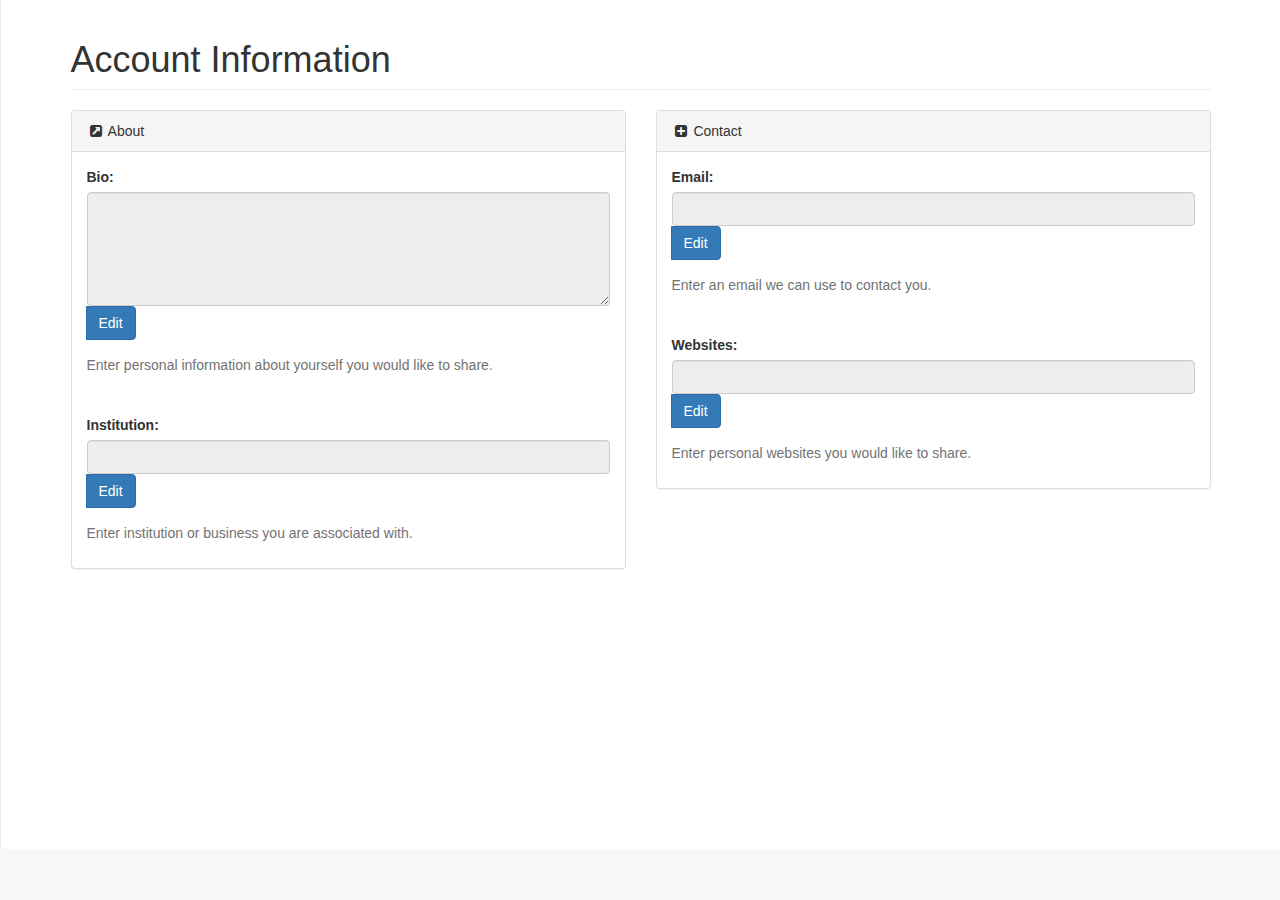
==== www.forkthis.info/account.html @ 6848437a "first account page update" ====
<html>

<head>
    <meta charset="utf-8">
    <meta http-equiv="X-UA-Compatible" content="IE=edge">
    <meta name="viewport" content="width=device-width, initial-scale=1">
    <meta name="description" content="">
    <meta name="author" content="">
	<title>forkThis!</title>
	<link href="fork.png" rel="shortcut icon">
	<link href="vendor/bootstrap/css/bootstrap.min.css" rel="stylesheet">
	<link href="vendor/metisMenu/metisMenu.min.css" rel="stylesheet">
	<link href="vendor/datatables-plugins/dataTables.bootstrap.css" rel="stylesheet">
	<link href="vendor/datatables-responsive/dataTables.responsive.css" rel="stylesheet">
	<link href="dist/css/sb-admin-2.css" rel="stylesheet">
	<link href="vendor/font-awesome/css/font-awesome.min.css" rel="stylesheet" type="text/css">
	<script src="vendor/jquery/jquery.min.js"></script>
	<script src="vendor/bootstrap/js/bootstrap.min.js"></script>
	<script src="vendor/metisMenu/metisMenu.min.js"></script>
	<script src="vendor/datatables/js/jquery.dataTables.min.js"></script>
	<script src="vendor/datatables-plugins/dataTables.bootstrap.min.js"></script>
	<script src="vendor/datatables-responsive/dataTables.responsive.js"></script>
	<script src="dist/js/sb-admin-2.js"></script>
	<script src="js/templatize.js"></script>
	<script src="js/api.js"></script>
	<script src="js/account.js"></script>
	<link href="css/style.css" rel="stylesheet" />
  <link href="fork.png" rel="icon"/>
</head>

<body>
	<div id="wrapper">
		<fork template="navbar"></fork>
		<div id="page-wrapper">
			<div class="container">
				<div class="row">
					<div class="col-lg-12">
						<h1 class="page-header">Account Information</h1>
					</div>
				</div>
				<div class="row">
					<div class="col-lg-6">
						<div class="panel panel-default">
							<div class="panel-heading">
								<i class="fa fa-external-link-square fa-fw"></i> About
							</div>
							<div class="panel-body">
								
								
								<div class="form-group">
  									<label for="comment">Bio:</label>
  									<textarea class="form-control" rows="5" id="bioinput"></textarea>
									<span class="input-group-btn"><button class="btn btn-primary" type="button" id="bio">Edit</button></span>
								
									
								</div>
								<p class="help-block">Enter personal information about yourself you would like to share.</p>
								
							</div>
						
							<div class="panel-body">
								
								<div class="form-group">
  								<label for="usr">Institution:</label>
  								<input type="text" class="form-control" id="instiinput">
								
								<span class="input-group-btn"><button class="btn btn-primary" type="button" id="insti">Edit</button></span>
								</div>
								<script>
									$("#join").on("click",function(){
										if($("#sessionId").val() !== ""){
											window.location.href = "main.html?session=" + $("#sessionId").val();
										}
									});
								</script>
								
								<p class="help-block"> Enter institution or business you are associated with.
							
							</div>
						
						</div>
					</div>
				<div class="col-lg-6">
						<div class="panel panel-default">
							<div class="panel-heading">
								<i class="fa fa-plus-square fa-fw"></i> Contact
							</div>
							<div class="panel-body">
								<div class="form-group">
  								<label for="usr">Email:</label>
  								<input type="text" class="form-control" id="emailinput">
								
								<span class="input-group-btn"><button class="btn btn-primary" type="button" id="email">Edit</button></span>
								</div>
								<script>
									$("#join").on("click",function(){
										if($("#sessionId").val() !== ""){
											window.location.href = "main.html?session=" + $("#sessionId").val();
										}
									});
								</script>
								
								<p class="help-block"> Enter an email we can use to contact you.
							
							</div>
						<div class="panel-body">
								<div class="form-group">
  								<label for="usr">Websites:</label>
  								<input type="text" class="form-control" id="websitesinput">
								
								<span class="input-group-btn"><button class="btn btn-primary" type="button" id="websites">Edit</button></span>
								</div>
								
								
								<p class="help-block"> Enter personal websites you would like to share.
							
							</div>
						</div>
				</div>
			</div>
				

		</div>
	</div>
</body>

</html>
---- www.forkthis.info/vendor/metisMenu/metisMenu.min.css ----
/*
 * metismenu - v1.1.3
 * Easy menu jQuery plugin for Twitter Bootstrap 3
 * https://github.com/onokumus/metisMenu
 *
 * Made by Osman Nuri Okumus
 * Under MIT License
 */

.arrow{float:right;line-height:1.42857}.glyphicon.arrow:before{content:"\e079"}.active>a>.glyphicon.arrow:before{content:"\e114"}.fa.arrow:before{content:"\f104"}.active>a>.fa.arrow:before{content:"\f107"}.plus-times{float:right}.fa.plus-times:before{content:"\f067"}.active>a>.fa.plus-times{filter:progid:DXImageTransform.Microsoft.BasicImage(rotation=1);-webkit-transform:rotate(45deg);-moz-transform:rotate(45deg);-ms-transform:rotate(45deg);-o-transform:rotate(45deg);transform:rotate(45deg)}.plus-minus{float:right}.fa.plus-minus:before{content:"\f067"}.active>a>.fa.plus-minus:before{content:"\f068"}
---- www.forkthis.info/vendor/datatables-responsive/dataTables.responsive.css ----
table.dataTable.dtr-inline.collapsed > tbody > tr > td:first-child,
table.dataTable.dtr-inline.collapsed > tbody > tr > th:first-child {
  position: relative;
  padding-left: 30px;
  cursor: pointer;
}
table.dataTable.dtr-inline.collapsed > tbody > tr > td:first-child:before,
table.dataTable.dtr-inline.collapsed > tbody > tr > th:first-child:before {
  top: 8px;
  left: 4px;
  height: 16px;
  width: 16px;
  display: block;
  position: absolute;
  color: white;
  border: 2px solid white;
  border-radius: 16px;
  text-align: center;
  line-height: 14px;
  box-shadow: 0 0 3px #444;
  box-sizing: content-box;
  content: '+';
  background-color: #31b131;
}
table.dataTable.dtr-inline.collapsed > tbody > tr > td:first-child.dataTables_empty:before,
table.dataTable.dtr-inline.collapsed > tbody > tr > th:first-child.dataTables_empty:before {
  display: none;
}
table.dataTable.dtr-inline.collapsed > tbody > tr.parent > td:first-child:before,
table.dataTable.dtr-inline.collapsed > tbody > tr.parent > th:first-child:before {
  content: '-';
  background-color: #d33333;
}
table.dataTable.dtr-inline.collapsed > tbody > tr.child td:before {
  display: none;
}
table.dataTable.dtr-inline.collapsed.compact > tbody > tr > td:first-child,
table.dataTable.dtr-inline.collapsed.compact > tbody > tr > th:first-child {
  padding-left: 27px;
}
table.dataTable.dtr-inline.collapsed.compact > tbody > tr > td:first-child:before,
table.dataTable.dtr-inline.collapsed.compact > tbody > tr > th:first-child:before {
  top: 5px;
  left: 4px;
  height: 14px;
  width: 14px;
  border-radius: 14px;
  line-height: 12px;
}
table.dataTable.dtr-column > tbody > tr > td.control,
table.dataTable.dtr-column > tbody > tr > th.control {
  position: relative;
  cursor: pointer;
}
table.dataTable.dtr-column > tbody > tr > td.control:before,
table.dataTable.dtr-column > tbody > tr > th.control:before {
  top: 50%;
  left: 50%;
  height: 16px;
  width: 16px;
  margin-top: -10px;
  margin-left: -10px;
  display: block;
  position: absolute;
  color: white;
  border: 2px solid white;
  border-radius: 16px;
  text-align: center;
  line-height: 14px;
  box-shadow: 0 0 3px #444;
  box-sizing: content-box;
  content: '+';
  background-color: #31b131;
}
table.dataTable.dtr-column > tbody > tr.parent td.control:before,
table.dataTable.dtr-column > tbody > tr.parent th.control:before {
  content: '-';
  background-color: #d33333;
}
table.dataTable > tbody > tr.child {
  padding: 0.5em 1em;
}
table.dataTable > tbody > tr.child:hover {
  background: transparent !important;
}
table.dataTable > tbody > tr.child ul {
  display: inline-block;
  list-style-type: none;
  margin: 0;
  padding: 0;
}
table.dataTable > tbody > tr.child ul li {
  border-bottom: 1px solid #efefef;
  padding: 0.5em 0;
}
table.dataTable > tbody > tr.child ul li:first-child {
  padding-top: 0;
}
table.dataTable > tbody > tr.child ul li:last-child {
  border-bottom: none;
}
table.dataTable > tbody > tr.child span.dtr-title {
  display: inline-block;
  min-width: 75px;
  font-weight: bold;
}
---- www.forkthis.info/dist/css/sb-admin-2.css ----
/*!
 * Start Bootstrap - SB Admin 2 v3.3.7+1 (http://startbootstrap.com/template-overviews/sb-admin-2)
 * Copyright 2013-2016 Start Bootstrap
 * Licensed under MIT (https://github.com/BlackrockDigital/startbootstrap/blob/gh-pages/LICENSE)
 */
body {
  background-color: #f8f8f8;
}
#wrapper {
  width: 100%;
}
#page-wrapper {
  padding: 0 15px;
  min-height: 568px;
  background-color: white;
}
@media (min-width: 768px) {
  #page-wrapper {
    position: inherit;
    margin: 0 0 0 250px;
    padding: 0 30px;
    border-left: 1px solid #e7e7e7;
  }
}
.navbar-top-links {
  margin-right: 0;
}
.navbar-top-links li {
  display: inline-block;
}
.navbar-top-links li:last-child {
  margin-right: 15px;
}
.navbar-top-links li a {
  padding: 15px;
  min-height: 50px;
}
.navbar-top-links .dropdown-menu li {
  display: block;
}
.navbar-top-links .dropdown-menu li:last-child {
  margin-right: 0;
}
.navbar-top-links .dropdown-menu li a {
  padding: 3px 20px;
  min-height: 0;
}
.navbar-top-links .dropdown-menu li a div {
  white-space: normal;
}
.navbar-top-links .dropdown-messages,
.navbar-top-links .dropdown-tasks,
.navbar-top-links .dropdown-alerts {
  width: 310px;
  min-width: 0;
}
.navbar-top-links .dropdown-messages {
  margin-left: 5px;
}
.navbar-top-links .dropdown-tasks {
  margin-left: -59px;
}
.navbar-top-links .dropdown-alerts {
  margin-left: -123px;
}
.navbar-top-links .dropdown-user {
  right: 0;
  left: auto;
}
.sidebar .sidebar-nav.navbar-collapse {
  padding-left: 0;
  padding-right: 0;
}
.sidebar .sidebar-search {
  padding: 15px;
}
.sidebar ul li {
  border-bottom: 1px solid #e7e7e7;
}
.sidebar ul li a.active {
  background-color: #eeeeee;
}
.sidebar .arrow {
  float: right;
}
.sidebar .fa.arrow:before {
  content: "\f104";
}
.sidebar .active > a > .fa.arrow:before {
  content: "\f107";
}
.sidebar .nav-second-level li,
.sidebar .nav-third-level li {
  border-bottom: none !important;
}
.sidebar .nav-second-level li a {
  padding-left: 37px;
}
.sidebar .nav-third-level li a {
  padding-left: 52px;
}
@media (min-width: 768px) {
  .sidebar {
    z-index: 1;
    position: absolute;
    width: 250px;
    margin-top: 51px;
  }
  .navbar-top-links .dropdown-messages,
  .navbar-top-links .dropdown-tasks,
  .navbar-top-links .dropdown-alerts {
    margin-left: auto;
  }
}
.btn-outline {
  color: inherit;
  background-color: transparent;
  transition: all .5s;
}
.btn-primary.btn-outline {
  color: #428bca;
}
.btn-success.btn-outline {
  color: #5cb85c;
}
.btn-info.btn-outline {
  color: #5bc0de;
}
.btn-warning.btn-outline {
  color: #f0ad4e;
}
.btn-danger.btn-outline {
  color: #d9534f;
}
.btn-primary.btn-outline:hover,
.btn-success.btn-outline:hover,
.btn-info.btn-outline:hover,
.btn-warning.btn-outline:hover,
.btn-danger.btn-outline:hover {
  color: white;
}
.chat {
  margin: 0;
  padding: 0;
  list-style: none;
}
.chat li {
  margin-bottom: 10px;
  padding-bottom: 5px;
  border-bottom: 1px dotted #999999;
}
.chat li.left .chat-body {
  margin-left: 60px;
}
.chat li.right .chat-body {
  margin-right: 60px;
}
.chat li .chat-body p {
  margin: 0;
}
.panel .slidedown .glyphicon,
.chat .glyphicon {
  margin-right: 5px;
}
.chat-panel .panel-body {
  height: 350px;
  overflow-y: scroll;
}
.login-panel {
  margin-top: 25%;
}
.flot-chart {
  display: block;
  height: 400px;
}
.flot-chart-content {
  width: 100%;
  height: 100%;
}
table.dataTable thead .sorting,
table.dataTable thead .sorting_asc,
table.dataTable thead .sorting_desc,
table.dataTable thead .sorting_asc_disabled,
table.dataTable thead .sorting_desc_disabled {
  background: transparent;
}
table.dataTable thead .sorting_asc:after {
  content: "\f0de";
  float: right;
  font-family: fontawesome;
}
table.dataTable thead .sorting_desc:after {
  content: "\f0dd";
  float: right;
  font-family: fontawesome;
}
table.dataTable thead .sorting:after {
  content: "\f0dc";
  float: right;
  font-family: fontawesome;
  color: rgba(50, 50, 50, 0.5);
}
.btn-circle {
  width: 30px;
  height: 30px;
  padding: 6px 0;
  border-radius: 15px;
  text-align: center;
  font-size: 12px;
  line-height: 1.428571429;
}
.btn-circle.btn-lg {
  width: 50px;
  height: 50px;
  padding: 10px 16px;
  border-radius: 25px;
  font-size: 18px;
  line-height: 1.33;
}
.btn-circle.btn-xl {
  width: 70px;
  height: 70px;
  padding: 10px 16px;
  border-radius: 35px;
  font-size: 24px;
  line-height: 1.33;
}
.show-grid [class^="col-"] {
  padding-top: 10px;
  padding-bottom: 10px;
  border: 1px solid #ddd;
  background-color: #eee !important;
}
.show-grid {
  margin: 15px 0;
}
.huge {
  font-size: 40px;
}
.panel-green {
  border-color: #5cb85c;
}
.panel-green > .panel-heading {
  border-color: #5cb85c;
  color: white;
  background-color: #5cb85c;
}
.panel-green > a {
  color: #5cb85c;
}
.panel-green > a:hover {
  color: #3d8b3d;
}
.panel-red {
  border-color: #d9534f;
}
.panel-red > .panel-heading {
  border-color: #d9534f;
  color: white;
  background-color: #d9534f;
}
.panel-red > a {
  color: #d9534f;
}
.panel-red > a:hover {
  color: #b52b27;
}
.panel-yellow {
  border-color: #f0ad4e;
}
.panel-yellow > .panel-heading {
  border-color: #f0ad4e;
  color: white;
  background-color: #f0ad4e;
}
.panel-yellow > a {
  color: #f0ad4e;
}
.panel-yellow > a:hover {
  color: #df8a13;
}
.timeline {
  position: relative;
  padding: 20px 0 20px;
  list-style: none;
}
.timeline:before {
  content: " ";
  position: absolute;
  top: 0;
  bottom: 0;
  left: 50%;
  width: 3px;
  margin-left: -1.5px;
  background-color: #eeeeee;
}
.timeline > li {
  position: relative;
  margin-bottom: 20px;
}
.timeline > li:before,
.timeline > li:after {
  content: " ";
  display: table;
}
.timeline > li:after {
  clear: both;
}
.timeline > li:before,
.timeline > li:after {
  content: " ";
  display: table;
}
.timeline > li:after {
  clear: both;
}
.timeline > li > .timeline-panel {
  float: left;
  position: relative;
  width: 46%;
  padding: 20px;
  border: 1px solid #d4d4d4;
  border-radius: 2px;
  -webkit-box-shadow: 0 1px 6px rgba(0, 0, 0, 0.175);
  box-shadow: 0 1px 6px rgba(0, 0, 0, 0.175);
}
.timeline > li > .timeline-panel:before {
  content: " ";
  display: inline-block;
  position: absolute;
  top: 26px;
  right: -15px;
  border-top: 15px solid transparent;
  border-right: 0 solid #ccc;
  border-bottom: 15px solid transparent;
  border-left: 15px solid #ccc;
}
.timeline > li > .timeline-panel:after {
  content: " ";
  display: inline-block;
  position: absolute;
  top: 27px;
  right: -14px;
  border-top: 14px solid transparent;
  border-right: 0 solid #fff;
  border-bottom: 14px solid transparent;
  border-left: 14px solid #fff;
}
.timeline > li > .timeline-badge {
  z-index: 100;
  position: absolute;
  top: 16px;
  left: 50%;
  width: 50px;
  height: 50px;
  margin-left: -25px;
  border-radius: 50% 50% 50% 50%;
  text-align: center;
  font-size: 1.4em;
  line-height: 50px;
  color: #fff;
  background-color: #999999;
}
.timeline > li.timeline-inverted > .timeline-panel {
  float: right;
}
.timeline > li.timeline-inverted > .timeline-panel:before {
  right: auto;
  left: -15px;
  border-right-width: 15px;
  border-left-width: 0;
}
.timeline > li.timeline-inverted > .timeline-panel:after {
  right: auto;
  left: -14px;
  border-right-width: 14px;
  border-left-width: 0;
}
.timeline-badge.primary {
  background-color: #2e6da4 !important;
}
.timeline-badge.success {
  background-color: #3f903f !important;
}
.timeline-badge.warning {
  background-color: #f0ad4e !important;
}
.timeline-badge.danger {
  background-color: #d9534f !important;
}
.timeline-badge.info {
  background-color: #5bc0de !important;
}
.timeline-title {
  margin-top: 0;
  color: inherit;
}
.timeline-body > p,
.timeline-body > ul {
  margin-bottom: 0;
}
.timeline-body > p + p {
  margin-top: 5px;
}
@media (max-width: 767px) {
  ul.timeline:before {
    left: 40px;
  }
  ul.timeline > li > .timeline-panel {
    width: calc(10%);
    width: -moz-calc(10%);
    width: -webkit-calc(10%);
  }
  ul.timeline > li > .timeline-badge {
    top: 16px;
    left: 15px;
    margin-left: 0;
  }
  ul.timeline > li > .timeline-panel {
    float: right;
  }
  ul.timeline > li > .timeline-panel:before {
    right: auto;
    left: -15px;
    border-right-width: 15px;
    border-left-width: 0;
  }
  ul.timeline > li > .timeline-panel:after {
    right: auto;
    left: -14px;
    border-right-width: 14px;
    border-left-width: 0;
  }
}
---- www.forkthis.info/css/style.css ----
textarea{
	font-size: 2.5vh;
}
#page-wrapper{
	margin: 0 !important;
}
.workspace .codingArea, .console{
	position: relative;
	float: left;
	width: 100%;
	overflow-y: auto;
}
.workspace .codingArea{
	height: 250px;
	border: 1px solid #545454;
	padding: 10px;
	font-family: 'Courier New';
}
.workspace .console{
	height: 150px;
	background-color: black;
	color: white;
	border: 1px solid #545454;
	padding: 10px;
}
.workspace .buttonPanel{
	width: 100%;
	float: left;
	margin: 10px 0;
}
/* Phone in portrait */
@media(max-width:760px) {
	.workspace{
		width: 100%;
	}
	.controlPanel{
		height: auto;
		width: 100%;
		padding: 2vh;
	}
}
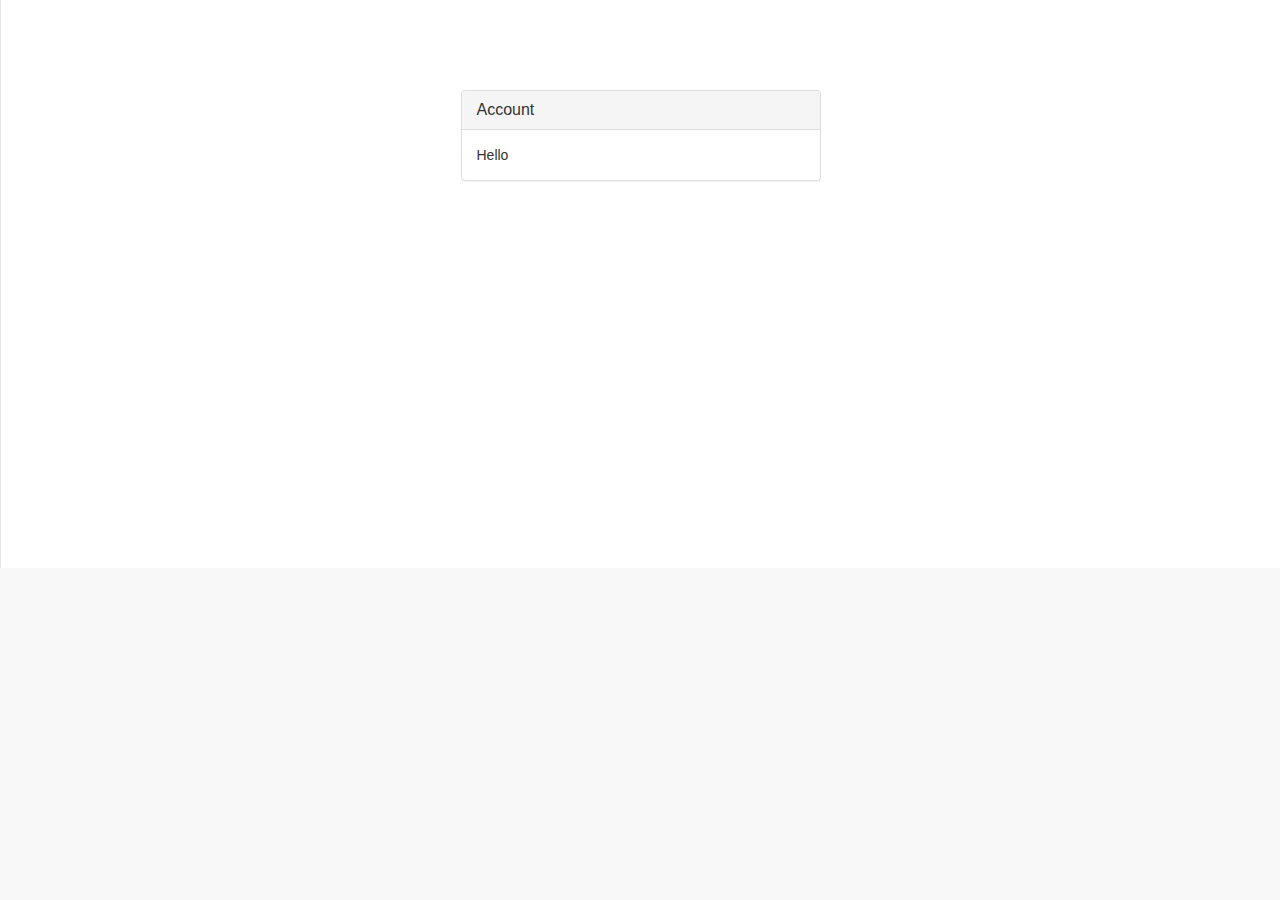
==== commit 10844ab7: "Polling solution" ====
--- a/www.forkthis.info/account.html
+++ b/www.forkthis.info/account.html
@@ -6,122 +6,54 @@
     <meta name="viewport" content="width=device-width, initial-scale=1">
     <meta name="description" content="">
     <meta name="author" content="">
-	<title>forkThis!</title>
-	<link href="fork.png" rel="shortcut icon">
-	<link href="vendor/bootstrap/css/bootstrap.min.css" rel="stylesheet">
-	<link href="vendor/metisMenu/metisMenu.min.css" rel="stylesheet">
-	<link href="vendor/datatables-plugins/dataTables.bootstrap.css" rel="stylesheet">
-	<link href="vendor/datatables-responsive/dataTables.responsive.css" rel="stylesheet">
-	<link href="dist/css/sb-admin-2.css" rel="stylesheet">
-	<link href="vendor/font-awesome/css/font-awesome.min.css" rel="stylesheet" type="text/css">
-	<script src="vendor/jquery/jquery.min.js"></script>
-	<script src="vendor/bootstrap/js/bootstrap.min.js"></script>
-	<script src="vendor/metisMenu/metisMenu.min.js"></script>
-	<script src="vendor/datatables/js/jquery.dataTables.min.js"></script>
-	<script src="vendor/datatables-plugins/dataTables.bootstrap.min.js"></script>
-	<script src="vendor/datatables-responsive/dataTables.responsive.js"></script>
-	<script src="dist/js/sb-admin-2.js"></script>
-	<script src="js/templatize.js"></script>
-	<script src="js/api.js"></script>
-	<script src="js/account.js"></script>
-	<link href="css/style.css" rel="stylesheet" />
-  <link href="fork.png" rel="icon"/>
+    <title>forkThis! Account</title>
+    <link href="fork.png" rel="shortcut icon">
+    <link href="vendor/bootstrap/css/bootstrap.min.css" rel="stylesheet">
+    <link href="vendor/metisMenu/metisMenu.min.css" rel="stylesheet">
+    <link href="vendor/datatables-plugins/dataTables.bootstrap.css" rel="stylesheet">
+    <link href="vendor/datatables-responsive/dataTables.responsive.css" rel="stylesheet">
+    <link href="dist/css/sb-admin-2.css" rel="stylesheet">
+    <link href="vendor/font-awesome/css/font-awesome.min.css" rel="stylesheet" type="text/css">
+    <script src="vendor/jquery/jquery.min.js"></script>
+    <script src="vendor/bootstrap/js/bootstrap.min.js"></script>
+    <script src="vendor/metisMenu/metisMenu.min.js"></script>
+    <script src="vendor/datatables/js/jquery.dataTables.min.js"></script>
+    <script src="vendor/datatables-plugins/dataTables.bootstrap.min.js"></script>
+    <script src="vendor/datatables-responsive/dataTables.responsive.js"></script>
+    <script src="dist/js/sb-admin-2.js"></script>
+    <script src="js/templatize.js"></script>
+    <script src="js/api.js"></script>
+    <link href="css/style.css" rel="stylesheet" />
+    <link href="fork.png" rel="icon" />
 </head>
 
 <body>
-	<div id="wrapper">
-		<fork template="navbar"></fork>
-		<div id="page-wrapper">
-			<div class="container">
-				<div class="row">
-					<div class="col-lg-12">
-						<h1 class="page-header">Account Information</h1>
-					</div>
-				</div>
-				<div class="row">
-					<div class="col-lg-6">
-						<div class="panel panel-default">
-							<div class="panel-heading">
-								<i class="fa fa-external-link-square fa-fw"></i> About
-							</div>
-							<div class="panel-body">
-								
-								
-								<div class="form-group">
-  									<label for="comment">Bio:</label>
-  									<textarea class="form-control" rows="5" id="bioinput"></textarea>
-									<span class="input-group-btn"><button class="btn btn-primary" type="button" id="bio">Edit</button></span>
-								
-									
-								</div>
-								<p class="help-block">Enter personal information about yourself you would like to share.</p>
-								
-							</div>
-						
-							<div class="panel-body">
-								
-								<div class="form-group">
-  								<label for="usr">Institution:</label>
-  								<input type="text" class="form-control" id="instiinput">
-								
-								<span class="input-group-btn"><button class="btn btn-primary" type="button" id="insti">Edit</button></span>
-								</div>
-								<script>
-									$("#join").on("click",function(){
-										if($("#sessionId").val() !== ""){
-											window.location.href = "main.html?session=" + $("#sessionId").val();
-										}
-									});
-								</script>
-								
-								<p class="help-block"> Enter institution or business you are associated with.
-							
-							</div>
-						
-						</div>
-					</div>
-				<div class="col-lg-6">
-						<div class="panel panel-default">
-							<div class="panel-heading">
-								<i class="fa fa-plus-square fa-fw"></i> Contact
-							</div>
-							<div class="panel-body">
-								<div class="form-group">
-  								<label for="usr">Email:</label>
-  								<input type="text" class="form-control" id="emailinput">
-								
-								<span class="input-group-btn"><button class="btn btn-primary" type="button" id="email">Edit</button></span>
-								</div>
-								<script>
-									$("#join").on("click",function(){
-										if($("#sessionId").val() !== ""){
-											window.location.href = "main.html?session=" + $("#sessionId").val();
-										}
-									});
-								</script>
-								
-								<p class="help-block"> Enter an email we can use to contact you.
-							
-							</div>
-						<div class="panel-body">
-								<div class="form-group">
-  								<label for="usr">Websites:</label>
-  								<input type="text" class="form-control" id="websitesinput">
-								
-								<span class="input-group-btn"><button class="btn btn-primary" type="button" id="websites">Edit</button></span>
-								</div>
-								
-								
-								<p class="help-block"> Enter personal websites you would like to share.
-							
-							</div>
-						</div>
-				</div>
-			</div>
-				
-
-		</div>
-	</div>
+    <div id="wrapper">
+        <fork template="navbar"></fork>
+        <div id="page-wrapper">
+            <div class="container">
+                <div class="row">
+                    <div class="col-md-4 col-md-offset-4">
+                        <div class="login-panel panel panel-default">
+                            <div class="panel-heading">
+                                <h3 class="panel-title">Account</h3>
+                            </div>
+                            <div class="panel-body">
+                                Hello
+                            </div>
+                            <script>
+                                setTimeout(function() {
+                                    if (FORK_THIS_API.Account.currentUser) {
+                                        $(".panel-body").text($(".panel-body").text() + " " + FORK_THIS_API.Account.currentUser.firstName + " " + FORK_THIS_API.Account.currentUser.lastName);
+                                    }
+                                }, 500);
+                            </script>
+                        </div>
+                    </div>
+                </div>
+            </div>
+        </div>
+    </div>
 </body>
 
 </html>
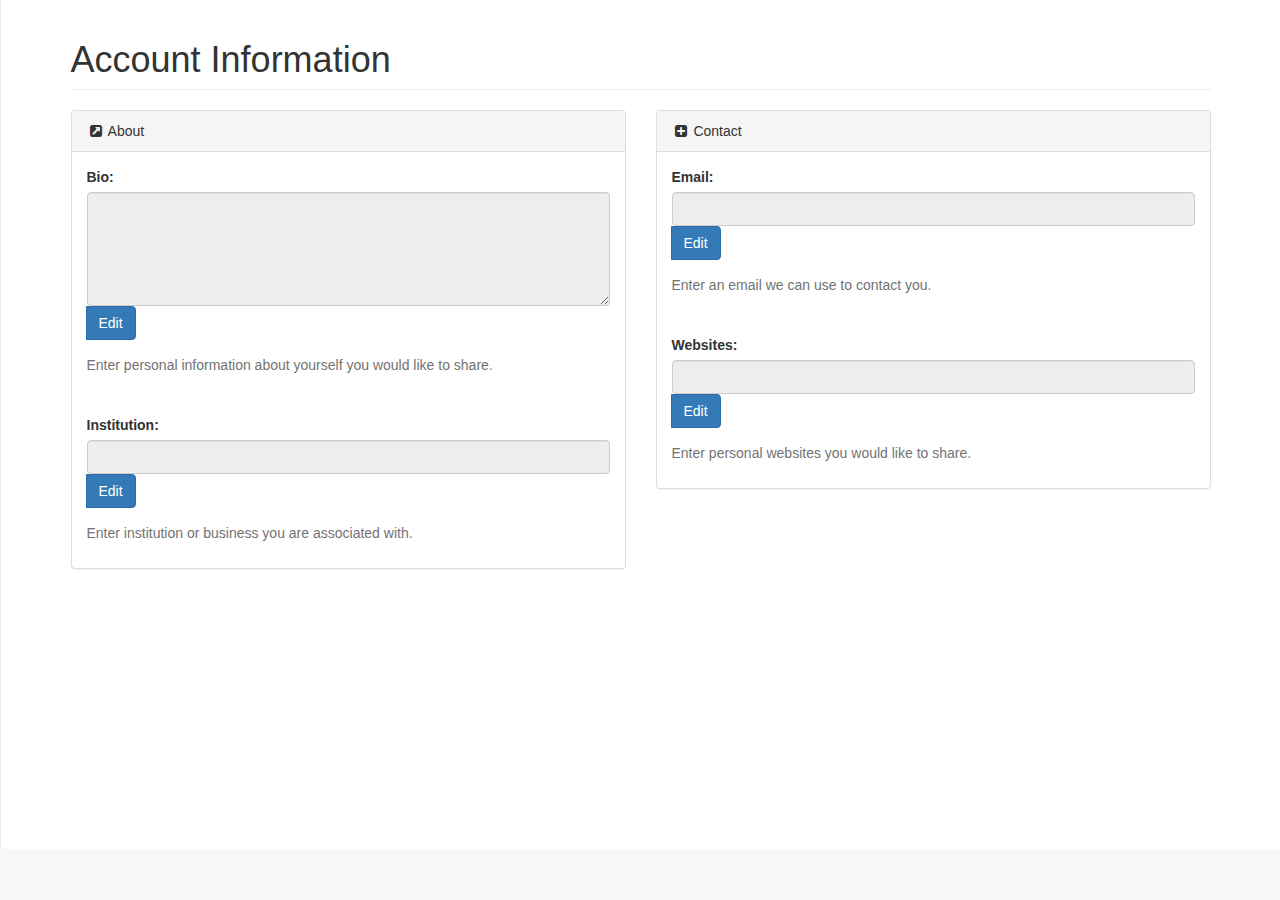
==== commit 0b15639e: "Merge" ====
--- a/www.forkthis.info/account.html
+++ b/www.forkthis.info/account.html
@@ -6,54 +6,122 @@
     <meta name="viewport" content="width=device-width, initial-scale=1">
     <meta name="description" content="">
     <meta name="author" content="">
-    <title>forkThis! Account</title>
-    <link href="fork.png" rel="shortcut icon">
-    <link href="vendor/bootstrap/css/bootstrap.min.css" rel="stylesheet">
-    <link href="vendor/metisMenu/metisMenu.min.css" rel="stylesheet">
-    <link href="vendor/datatables-plugins/dataTables.bootstrap.css" rel="stylesheet">
-    <link href="vendor/datatables-responsive/dataTables.responsive.css" rel="stylesheet">
-    <link href="dist/css/sb-admin-2.css" rel="stylesheet">
-    <link href="vendor/font-awesome/css/font-awesome.min.css" rel="stylesheet" type="text/css">
-    <script src="vendor/jquery/jquery.min.js"></script>
-    <script src="vendor/bootstrap/js/bootstrap.min.js"></script>
-    <script src="vendor/metisMenu/metisMenu.min.js"></script>
-    <script src="vendor/datatables/js/jquery.dataTables.min.js"></script>
-    <script src="vendor/datatables-plugins/dataTables.bootstrap.min.js"></script>
-    <script src="vendor/datatables-responsive/dataTables.responsive.js"></script>
-    <script src="dist/js/sb-admin-2.js"></script>
-    <script src="js/templatize.js"></script>
-    <script src="js/api.js"></script>
-    <link href="css/style.css" rel="stylesheet" />
-    <link href="fork.png" rel="icon" />
+	<title>forkThis!</title>
+	<link href="fork.png" rel="shortcut icon">
+	<link href="vendor/bootstrap/css/bootstrap.min.css" rel="stylesheet">
+	<link href="vendor/metisMenu/metisMenu.min.css" rel="stylesheet">
+	<link href="vendor/datatables-plugins/dataTables.bootstrap.css" rel="stylesheet">
+	<link href="vendor/datatables-responsive/dataTables.responsive.css" rel="stylesheet">
+	<link href="dist/css/sb-admin-2.css" rel="stylesheet">
+	<link href="vendor/font-awesome/css/font-awesome.min.css" rel="stylesheet" type="text/css">
+	<script src="vendor/jquery/jquery.min.js"></script>
+	<script src="vendor/bootstrap/js/bootstrap.min.js"></script>
+	<script src="vendor/metisMenu/metisMenu.min.js"></script>
+	<script src="vendor/datatables/js/jquery.dataTables.min.js"></script>
+	<script src="vendor/datatables-plugins/dataTables.bootstrap.min.js"></script>
+	<script src="vendor/datatables-responsive/dataTables.responsive.js"></script>
+	<script src="dist/js/sb-admin-2.js"></script>
+	<script src="js/templatize.js"></script>
+	<script src="js/api.js"></script>
+	<script src="js/account.js"></script>
+	<link href="css/style.css" rel="stylesheet" />
+  <link href="fork.png" rel="icon"/>
 </head>
 
 <body>
-    <div id="wrapper">
-        <fork template="navbar"></fork>
-        <div id="page-wrapper">
-            <div class="container">
-                <div class="row">
-                    <div class="col-md-4 col-md-offset-4">
-                        <div class="login-panel panel panel-default">
-                            <div class="panel-heading">
-                                <h3 class="panel-title">Account</h3>
-                            </div>
-                            <div class="panel-body">
-                                Hello
-                            </div>
-                            <script>
-                                setTimeout(function() {
-                                    if (FORK_THIS_API.Account.currentUser) {
-                                        $(".panel-body").text($(".panel-body").text() + " " + FORK_THIS_API.Account.currentUser.firstName + " " + FORK_THIS_API.Account.currentUser.lastName);
-                                    }
-                                }, 500);
-                            </script>
-                        </div>
-                    </div>
-                </div>
-            </div>
-        </div>
-    </div>
+	<div id="wrapper">
+		<fork template="navbar"></fork>
+		<div id="page-wrapper">
+			<div class="container">
+				<div class="row">
+					<div class="col-lg-12">
+						<h1 class="page-header">Account Information</h1>
+					</div>
+				</div>
+				<div class="row">
+					<div class="col-lg-6">
+						<div class="panel panel-default">
+							<div class="panel-heading">
+								<i class="fa fa-external-link-square fa-fw"></i> About
+							</div>
+							<div class="panel-body">
+
+
+								<div class="form-group">
+  									<label for="comment">Bio:</label>
+  									<textarea class="form-control" rows="5" id="bioinput"></textarea>
+									<span class="input-group-btn"><button class="btn btn-primary" type="button" id="bio">Edit</button></span>
+
+
+								</div>
+								<p class="help-block">Enter personal information about yourself you would like to share.</p>
+
+							</div>
+
+							<div class="panel-body">
+
+								<div class="form-group">
+  								<label for="usr">Institution:</label>
+  								<input type="text" class="form-control" id="instiinput">
+
+								<span class="input-group-btn"><button class="btn btn-primary" type="button" id="insti">Edit</button></span>
+								</div>
+								<script>
+									$("#join").on("click",function(){
+										if($("#sessionId").val() !== ""){
+											window.location.href = "main.html?session=" + $("#sessionId").val();
+										}
+									});
+								</script>
+
+								<p class="help-block"> Enter institution or business you are associated with.
+
+							</div>
+
+						</div>
+					</div>
+				<div class="col-lg-6">
+						<div class="panel panel-default">
+							<div class="panel-heading">
+								<i class="fa fa-plus-square fa-fw"></i> Contact
+							</div>
+							<div class="panel-body">
+								<div class="form-group">
+  								<label for="usr">Email:</label>
+  								<input type="text" class="form-control" id="emailinput">
+
+								<span class="input-group-btn"><button class="btn btn-primary" type="button" id="email">Edit</button></span>
+								</div>
+								<script>
+									$("#join").on("click",function(){
+										if($("#sessionId").val() !== ""){
+											window.location.href = "main.html?session=" + $("#sessionId").val();
+										}
+									});
+								</script>
+
+								<p class="help-block"> Enter an email we can use to contact you.
+
+							</div>
+						<div class="panel-body">
+								<div class="form-group">
+  								<label for="usr">Websites:</label>
+  								<input type="text" class="form-control" id="websitesinput">
+
+								<span class="input-group-btn"><button class="btn btn-primary" type="button" id="websites">Edit</button></span>
+								</div>
+
+
+								<p class="help-block"> Enter personal websites you would like to share.
+
+							</div>
+						</div>
+				</div>
+			</div>
+
+
+		</div>
+	</div>
 </body>
 
 </html>
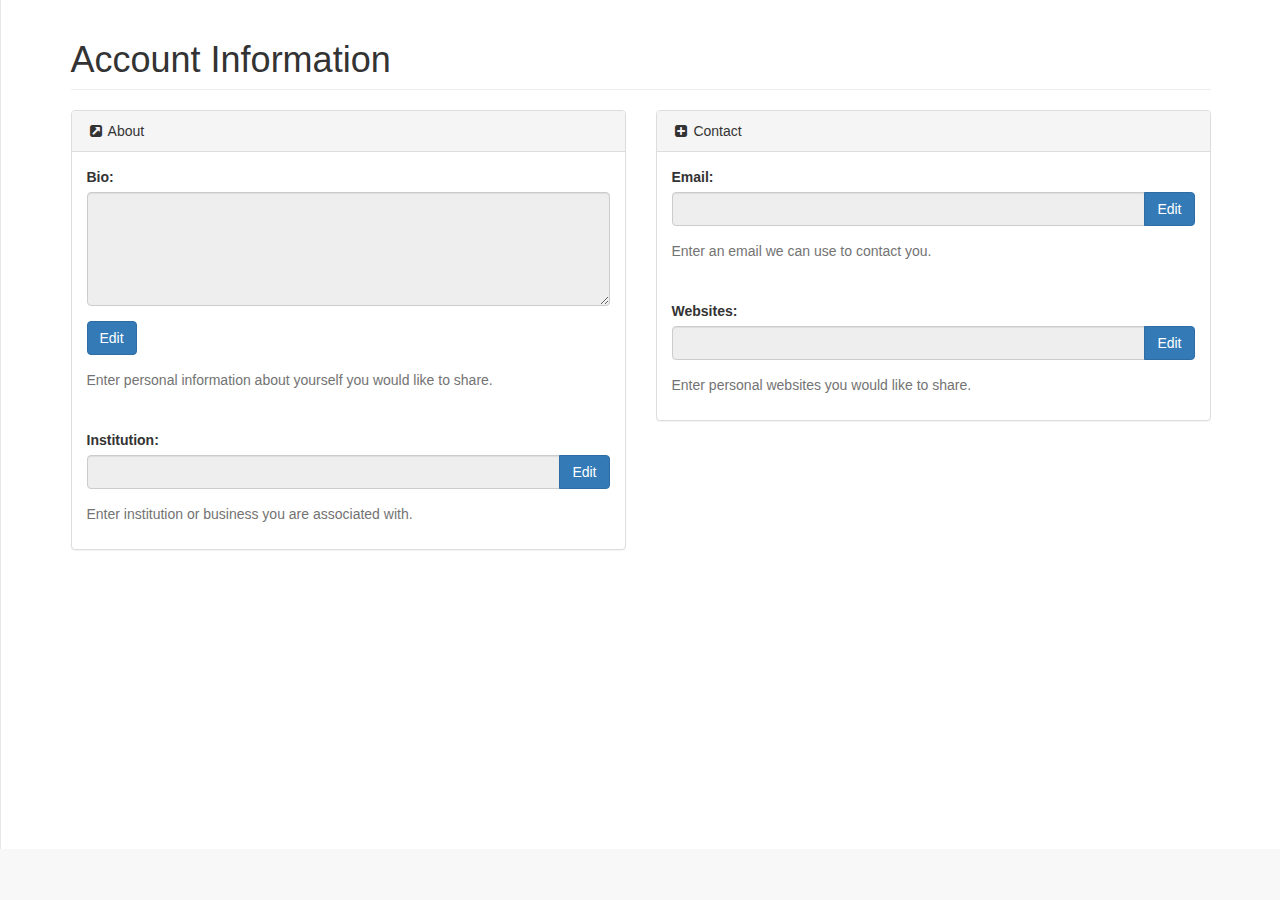
==== commit 018ab955: "Account updating and minor UI improvements to Account page" ====
--- a/www.forkthis.info/account.html
+++ b/www.forkthis.info/account.html
@@ -6,122 +6,127 @@
     <meta name="viewport" content="width=device-width, initial-scale=1">
     <meta name="description" content="">
     <meta name="author" content="">
-	<title>forkThis!</title>
-	<link href="fork.png" rel="shortcut icon">
-	<link href="vendor/bootstrap/css/bootstrap.min.css" rel="stylesheet">
-	<link href="vendor/metisMenu/metisMenu.min.css" rel="stylesheet">
-	<link href="vendor/datatables-plugins/dataTables.bootstrap.css" rel="stylesheet">
-	<link href="vendor/datatables-responsive/dataTables.responsive.css" rel="stylesheet">
-	<link href="dist/css/sb-admin-2.css" rel="stylesheet">
-	<link href="vendor/font-awesome/css/font-awesome.min.css" rel="stylesheet" type="text/css">
-	<script src="vendor/jquery/jquery.min.js"></script>
-	<script src="vendor/bootstrap/js/bootstrap.min.js"></script>
-	<script src="vendor/metisMenu/metisMenu.min.js"></script>
-	<script src="vendor/datatables/js/jquery.dataTables.min.js"></script>
-	<script src="vendor/datatables-plugins/dataTables.bootstrap.min.js"></script>
-	<script src="vendor/datatables-responsive/dataTables.responsive.js"></script>
-	<script src="dist/js/sb-admin-2.js"></script>
-	<script src="js/templatize.js"></script>
-	<script src="js/api.js"></script>
-	<script src="js/account.js"></script>
-	<link href="css/style.css" rel="stylesheet" />
-  <link href="fork.png" rel="icon"/>
+    <title>forkThis!</title>
+    <link href="fork.png" rel="shortcut icon">
+    <link href="vendor/bootstrap/css/bootstrap.min.css" rel="stylesheet">
+    <link href="vendor/metisMenu/metisMenu.min.css" rel="stylesheet">
+    <link href="vendor/datatables-plugins/dataTables.bootstrap.css" rel="stylesheet">
+    <link href="vendor/datatables-responsive/dataTables.responsive.css" rel="stylesheet">
+    <link href="dist/css/sb-admin-2.css" rel="stylesheet">
+    <link href="vendor/font-awesome/css/font-awesome.min.css" rel="stylesheet" type="text/css">
+    <script src="vendor/jquery/jquery.min.js"></script>
+    <script src="vendor/bootstrap/js/bootstrap.min.js"></script>
+    <script src="vendor/metisMenu/metisMenu.min.js"></script>
+    <script src="vendor/datatables/js/jquery.dataTables.min.js"></script>
+    <script src="vendor/datatables-plugins/dataTables.bootstrap.min.js"></script>
+    <script src="vendor/datatables-responsive/dataTables.responsive.js"></script>
+    <script src="dist/js/sb-admin-2.js"></script>
+    <script src="js/templatize.js"></script>
+    <script src="js/api.js"></script>
+    <script src="js/account.js"></script>
+    <link href="css/style.css" rel="stylesheet" />
+    <link href="fork.png" rel="icon" />
 </head>
 
 <body>
-	<div id="wrapper">
-		<fork template="navbar"></fork>
-		<div id="page-wrapper">
-			<div class="container">
-				<div class="row">
-					<div class="col-lg-12">
-						<h1 class="page-header">Account Information</h1>
-					</div>
-				</div>
-				<div class="row">
-					<div class="col-lg-6">
-						<div class="panel panel-default">
-							<div class="panel-heading">
-								<i class="fa fa-external-link-square fa-fw"></i> About
-							</div>
-							<div class="panel-body">
+    <div id="wrapper">
+        <fork template="navbar"></fork>
+        <div id="page-wrapper">
+            <div class="container">
+                <div class="row">
+                    <div class="col-lg-12">
+                        <h1 class="page-header">Account Information</h1>
+                    </div>
+                </div>
+                <div class="row">
+                    <div class="col-lg-6">
+                        <div class="panel panel-default">
+                            <div class="panel-heading">
+                                <i class="fa fa-external-link-square fa-fw"></i> About
+                            </div>
+                            <div class="panel-body">
+                                <div class="form-group">
+                                    <label for="comment">Bio:</label>
+                                    <textarea class="form-control" rows="5" id="bioinput" readonly="true"></textarea>
+                                </div>
+                                <div class="form-group">
+                                  <button class="btn btn-primary" type="button" id="bio">Edit</button>
+                                </div>
+                                <p class="help-block">Enter personal information about yourself you would like to share.</p>
+
+                            </div>
+
+                            <div class="panel-body">
+
+                                <div class="form-group">
+                                    <label for="usr">Institution:</label>
+                                    <span class="input-group">
+                                      <input type="text" class="form-control" id="instiinput" readonly="true">
+                      								<span class="input-group-btn">
+                                        <button class="btn btn-primary" type="button" id="insti">Edit</button>
+                                      </span>
+                                    </span>
+                                </div>
+                                <script>
+                                    $("#join").on("click", function() {
+                                        if ($("#sessionId").val() !== "") {
+                                            window.location.href = "main.html?session=" + $("#sessionId").val();
+                                        }
+                                    });
+                                </script>
+
+                                <p class="help-block"> Enter institution or business you are associated with.
+
+                            </div>
+
+                        </div>
+                    </div>
+                    <div class="col-lg-6">
+                        <div class="panel panel-default">
+                            <div class="panel-heading">
+                                <i class="fa fa-plus-square fa-fw"></i> Contact
+                            </div>
+                            <div class="panel-body">
+                                <div class="form-group">
+                                    <label for="usr">Email:</label>
+                                    <span class="input-group">
+                                    <input type="text" class="form-control" id="emailinput" readonly="true">
+
+                                    <span class="input-group-btn"><button class="btn btn-primary" type="button" id="email">Edit</button></span>
+                                    </span>
+                                </div>
+                                <script>
+                                    $("#join").on("click", function() {
+                                        if ($("#sessionId").val() !== "") {
+                                            window.location.href = "main.html?session=" + $("#sessionId").val();
+                                        }
+                                    });
+                                </script>
+
+                                <p class="help-block"> Enter an email we can use to contact you.
+
+                            </div>
+                            <div class="panel-body">
+                                <div class="form-group">
+                                    <label for="usr">Websites:</label>
+                                    <span class="input-group">
+                                    <input type="text" class="form-control" id="websitesinput" readonly="true">
+
+                                    <span class="input-group-btn"><button class="btn btn-primary" type="button" id="websites">Edit</button></span>
+                                    </span>
+                                </div>
 
 
-								<div class="form-group">
-  									<label for="comment">Bio:</label>
-  									<textarea class="form-control" rows="5" id="bioinput"></textarea>
-									<span class="input-group-btn"><button class="btn btn-primary" type="button" id="bio">Edit</button></span>
+                                <p class="help-block"> Enter personal websites you would like to share.
+
+                            </div>
+                        </div>
+                    </div>
+                </div>
 
 
-								</div>
-								<p class="help-block">Enter personal information about yourself you would like to share.</p>
-
-							</div>
-
-							<div class="panel-body">
-
-								<div class="form-group">
-  								<label for="usr">Institution:</label>
-  								<input type="text" class="form-control" id="instiinput">
-
-								<span class="input-group-btn"><button class="btn btn-primary" type="button" id="insti">Edit</button></span>
-								</div>
-								<script>
-									$("#join").on("click",function(){
-										if($("#sessionId").val() !== ""){
-											window.location.href = "main.html?session=" + $("#sessionId").val();
-										}
-									});
-								</script>
-
-								<p class="help-block"> Enter institution or business you are associated with.
-
-							</div>
-
-						</div>
-					</div>
-				<div class="col-lg-6">
-						<div class="panel panel-default">
-							<div class="panel-heading">
-								<i class="fa fa-plus-square fa-fw"></i> Contact
-							</div>
-							<div class="panel-body">
-								<div class="form-group">
-  								<label for="usr">Email:</label>
-  								<input type="text" class="form-control" id="emailinput">
-
-								<span class="input-group-btn"><button class="btn btn-primary" type="button" id="email">Edit</button></span>
-								</div>
-								<script>
-									$("#join").on("click",function(){
-										if($("#sessionId").val() !== ""){
-											window.location.href = "main.html?session=" + $("#sessionId").val();
-										}
-									});
-								</script>
-
-								<p class="help-block"> Enter an email we can use to contact you.
-
-							</div>
-						<div class="panel-body">
-								<div class="form-group">
-  								<label for="usr">Websites:</label>
-  								<input type="text" class="form-control" id="websitesinput">
-
-								<span class="input-group-btn"><button class="btn btn-primary" type="button" id="websites">Edit</button></span>
-								</div>
-
-
-								<p class="help-block"> Enter personal websites you would like to share.
-
-							</div>
-						</div>
-				</div>
-			</div>
-
-
-		</div>
-	</div>
+            </div>
+        </div>
 </body>
 
 </html>
